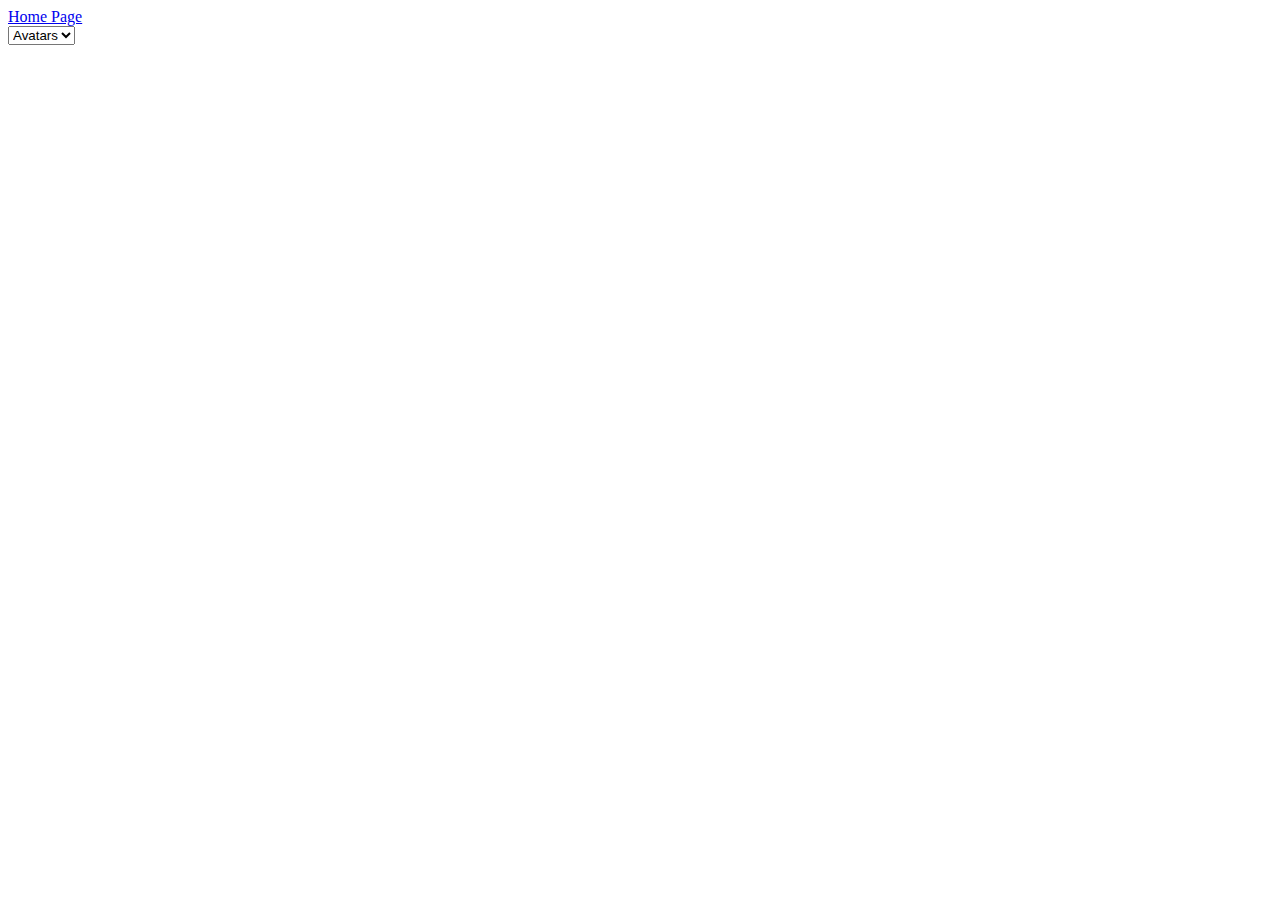
==== avatars.html @ 41a9a9c1 "adding 2nd html" ====
<!DOCTYPE html>
<html lang="en">
<head>
    <meta charset="UTF-8">
    <meta http-equiv="X-UA-Compatible" content="IE=edge">
    <meta name="viewport" content="width=device-width, initial-scale=1.0">
    <title>Document</title>
    <a class="active"  href="./index.html">Home Page</a>
    <script defer src="./avatars.js"></script>
    <link href="./avatars.css" rel="stylesheet"/>
</head>
<body>
    <main>
        <section class="dropdown-section">
            <select class="dropdown">
                <option>Avatars</option>
            </select>
        </section>
        <section class="character-card">
            <div class="card">

            </div>
        </section>
    </main>
</body>
</html>
---- avatars.css ----
body {
    background-image: url(https://media.giphy.com/media/jyanYxvGz3MOc/giphy.gif);
    background-repeat: no-repeat;
    background-size: 1300px;
}
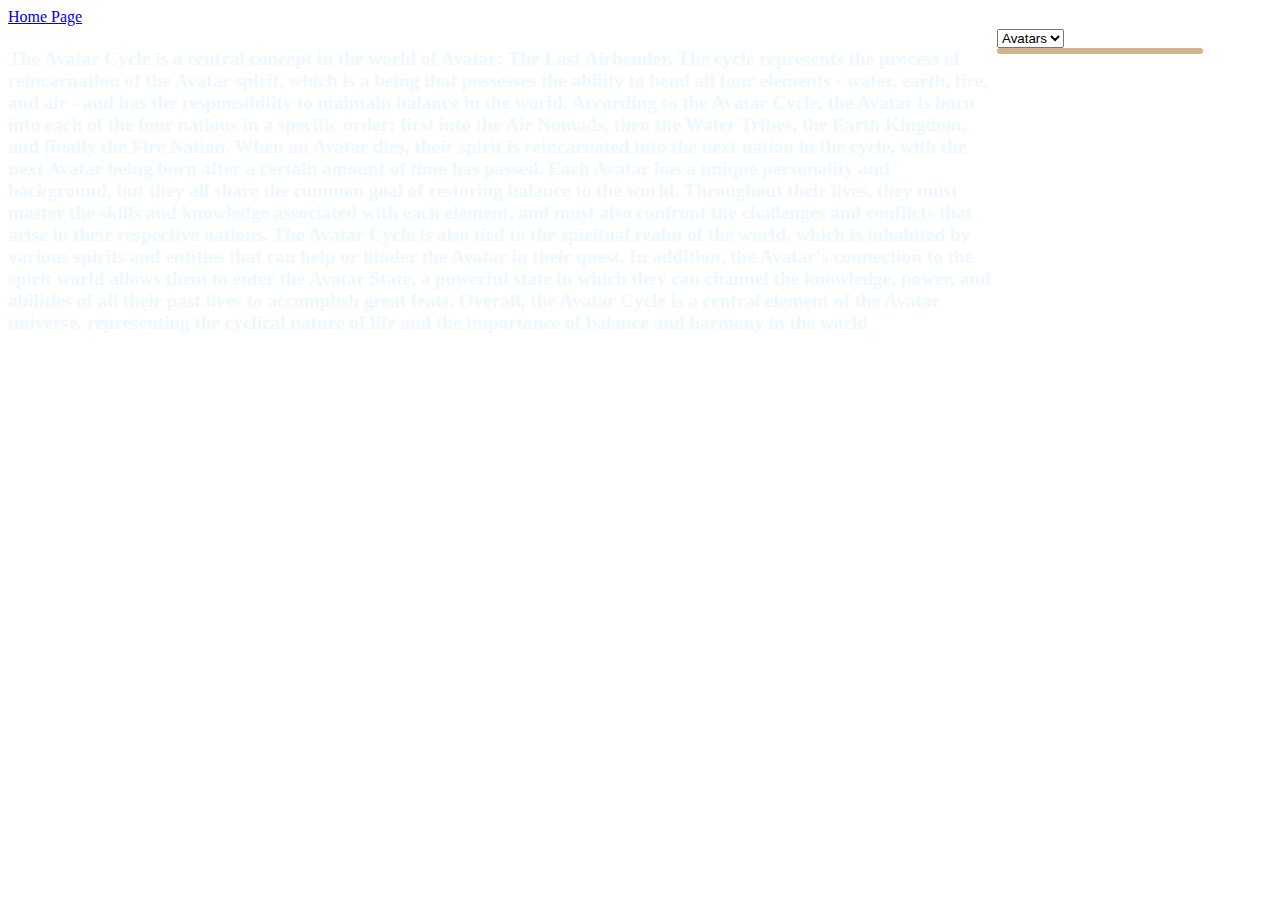
==== commit 0c00ad08: "working hard" ====
--- a/avatars.html
+++ b/avatars.html
@@ -8,8 +8,25 @@
     <a class="active"  href="./index.html">Home Page</a>
     <script defer src="./avatars.js"></script>
     <link href="./avatars.css" rel="stylesheet"/>
+    <link rel="preconnect" href="https://fonts.googleapis.com">
+<link rel="preconnect" href="https://fonts.gstatic.com" crossorigin>
+<link href="https://fonts.googleapis.com/css2?family=Crimson+Text:ital@1&display=swap" rel="stylesheet">
 </head>
 <body>
+    <header> Pick an avatar to find out all about them </header>
+    <p class="paragraph">
+        The Avatar Cycle is a central concept in the world of Avatar: The Last Airbender. The cycle represents the process of reincarnation of the Avatar spirit, which is a being that possesses the ability to bend all four elements - water, earth, fire, and air - and has the responsibility to maintain balance in the world.
+
+        According to the Avatar Cycle, the Avatar is born into each of the four nations in a specific order: first into the Air Nomads, then the Water Tribes, the Earth Kingdom, and finally the Fire Nation. When an Avatar dies, their spirit is reincarnated into the next nation in the cycle, with the next Avatar being born after a certain amount of time has passed.
+        
+        Each Avatar has a unique personality and background, but they all share the common goal of restoring balance to the world. Throughout their lives, they must master the skills and knowledge associated with each element, and must also confront the challenges and conflicts that arise in their respective nations.
+        
+        The Avatar Cycle is also tied to the spiritual realm of the world, which is inhabited by various spirits and entities that can help or hinder the Avatar in their quest. In addition, the Avatar's connection to the spirit world allows them to enter the Avatar State, a powerful state in which they can channel the knowledge, power, and abilities of all their past lives to accomplish great feats.
+        
+        Overall, the Avatar Cycle is a central element of the Avatar universe, representing the cyclical nature of life and the importance of balance and harmony in the world
+        <iframe width="560" height="315" src="https://www.youtube.com/embed/cs95gaAK7io?start=49" title="YouTube video player" frameborder="0" allow="accelerometer; autoplay; clipboard-write; encrypted-media; gyroscope; picture-in-picture; web-share" allowfullscreen></iframe>
+    </p>
+
     <main>
         <section class="dropdown-section">
             <select class="dropdown">
--- a/avatars.css
+++ b/avatars.css
@@ -1,5 +1,42 @@
 body {
     background-image: url(https://media.giphy.com/media/jyanYxvGz3MOc/giphy.gif);
     background-repeat: no-repeat;
-    background-size: 1300px;
+    background-size: 1400px;
+    display: grid;
+    grid-template-columns: auto auto ;
+    grid-template-rows: auto auto ;
+    "p main "
+}
+
+.character-card {
+    background-color: rgb(186, 182, 163);
+    border-radius: 15px;
+    width: 200px;
+    height: fit-content;
+    display: flex;
+    flex-direction: column;
+    align-items: center;
+    border: solid tan;
+
+}
+.dropdown {
+    display: grid;
+    text-align: center;
+    
+}
+.paragraph{
+    font-weight: bold;
+    color: aliceblue;
+    font-size: larger;
+}
+img{
+    border-radius: 15px;
+    width: 200px;
+    height: fit-content;
+    display: flex;
+}
+header {
+    font-family: 'Crimson Text', serif;;
+    font-weight: bold;
+    color: white;
 }